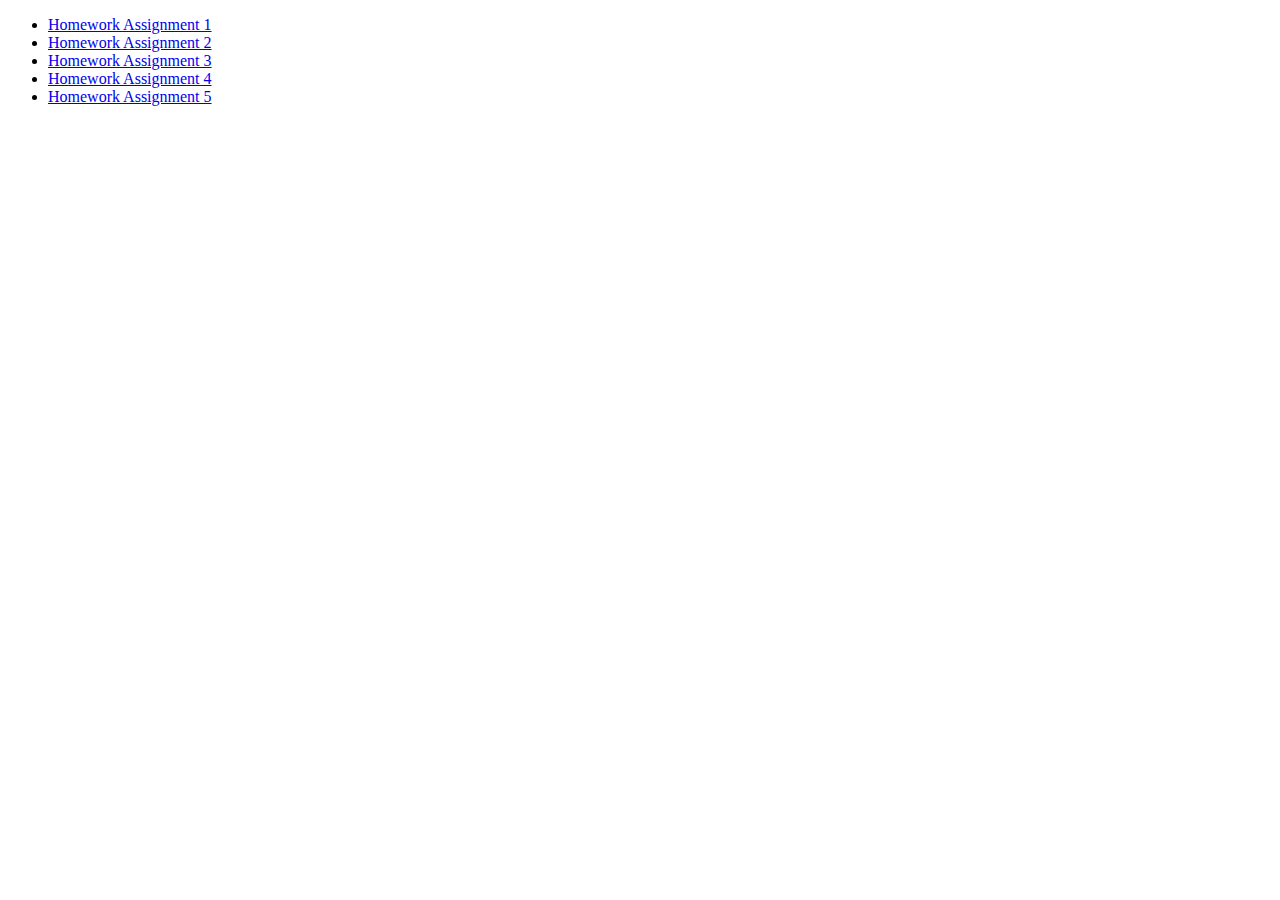
==== index.html @ 4bcb1346 "Update index.html" ====
<!DOCTYPE html>
<html lang="en">
  <meta charset="UTF-8">
  <title>PUI Assignments</title>
  
  <body>
    <ul>
      <li><a href="solution-hw1">Homework Assignment 1</a></li>
      <li><a href="solution-hw2">Homework Assignment 2</a></li>
      <li><a href="pui-hw3">Homework Assignment 3</a></li>
      <li><a href="pui-hw4">Homework Assignment 4</a></li>
      <li><a href="pui-hw5">Homework Assignment 5</a></li>
    </ul>

  </body>
</html>
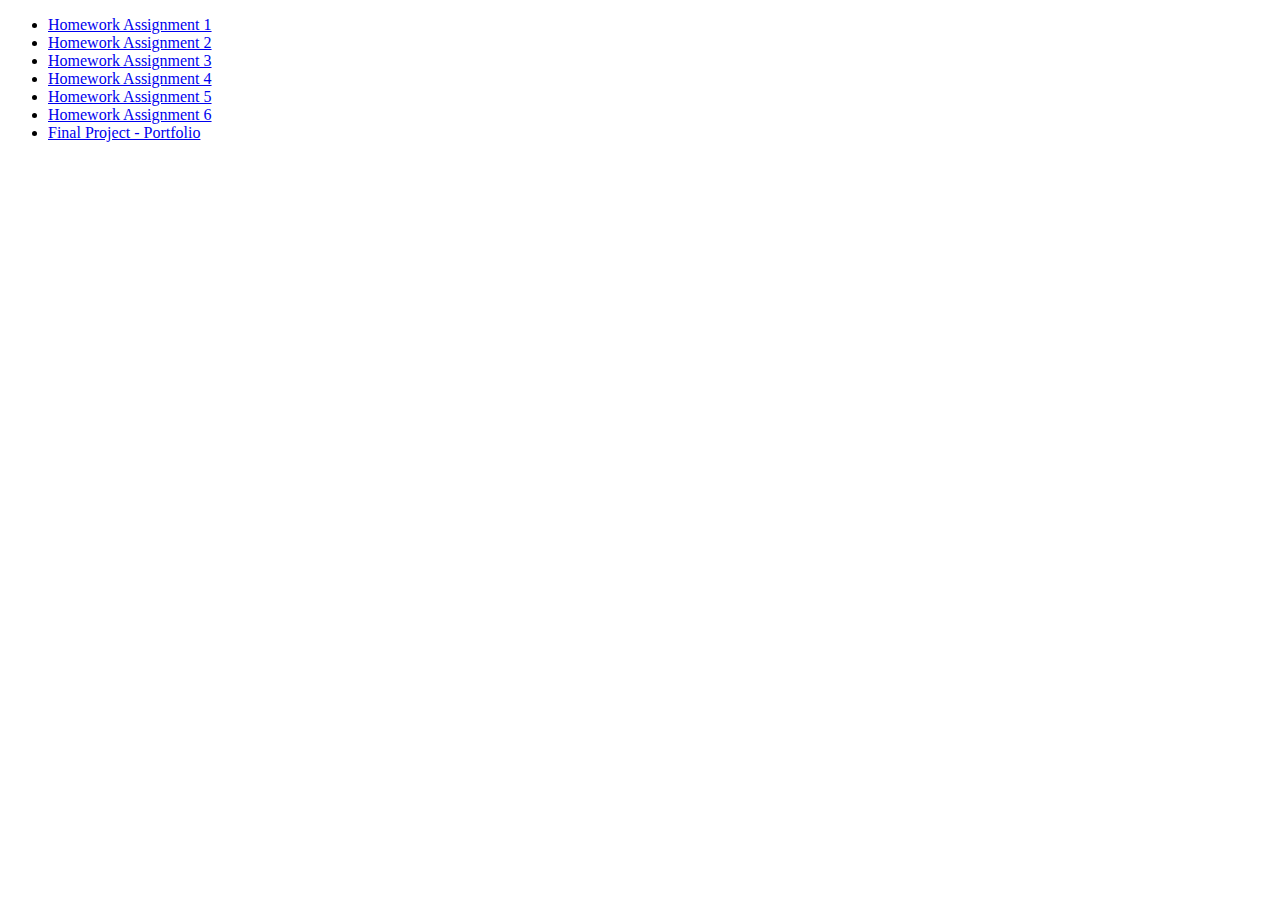
==== commit f1aa7c3d: "Update index.html" ====
--- a/index.html
+++ b/index.html
@@ -10,6 +10,8 @@
       <li><a href="pui-hw3">Homework Assignment 3</a></li>
       <li><a href="pui-hw4">Homework Assignment 4</a></li>
       <li><a href="pui-hw5">Homework Assignment 5</a></li>
+      <li><a href="pui-hw6">Homework Assignment 6</a></li>
+      <li><a href="portfolio">Final Project - Portfolio</a></li>
     </ul>
 
   </body>
